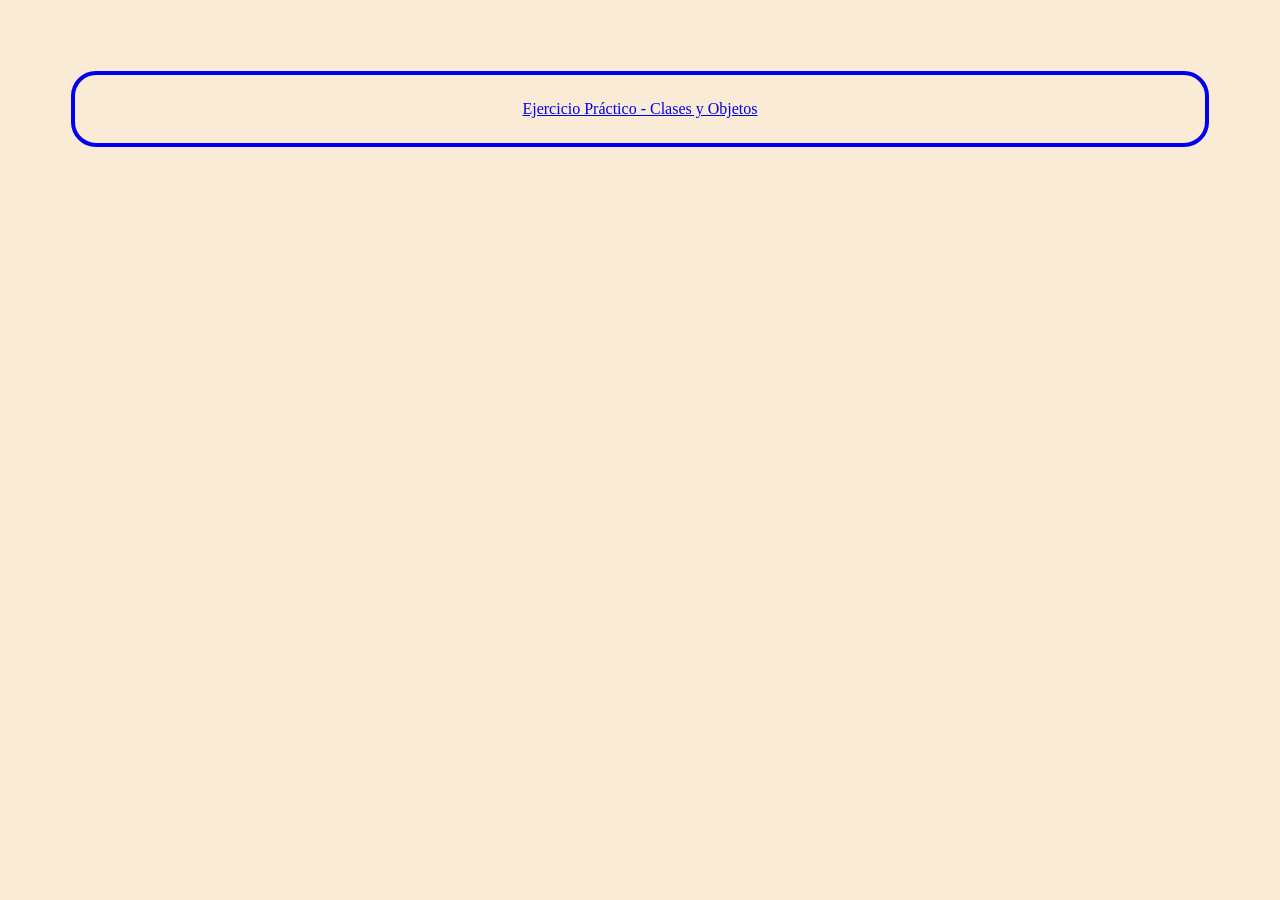
==== index.html @ 18f678fc "Primera Tarea" ====
<!DOCTYPE html>
<html lang="en">
<head>
    <meta charset="UTF-8">
    <meta name="viewport" content="width=device-width, initial-scale=1.0">
    <title>INDICE</title>
    <link rel="stylesheet" href="./assets/css/styles.css">
</head>
<body style="text-align: center">

<section class="contenedor">
<a class="bloques" href="./tarea1.html">Ejercicio Práctico - Clases y Objetos</a>
</section>        

</body>
</html>
---- assets/css/styles.css ----
:root
{
 --primario: antiquewhite;
 --secundario:#D7E6FA;
 --letras:#113f6b;
 --bordes: #0b294a;
}
body
    {
    background-color: var(--primario);
    border-color: var(--bordes);
    color: var(--letras);
    }

fieldset{border-color: var(--bordes);}


h1{text-align: center}
h2{text-decoration-line: underline;}

.contenedor
    {
        display: flex;
        flex-wrap: wrap;
    }

.bloques
    {
    flex: 1;
    border: 4px solid;
    border-radius: 25px;
    padding: 25px;
    margin: 5%;
    text-align: center;  
    width: fit-content;
    }


.historial
    {
    font-family: Cambria, Cochin, Georgia, Times, 'Times New Roman', serif;
    margin: 10px;
    padding: 10px;
    font-size: large;
    font-weight: bold;
    }   

#links
    {
    padding: 25px;
    margin: 25px;        
    text-align: center;
    font-size: x-large;
    }

.cajaFija
    {
    overflow-y: scroll; /* para generar un scroll al desbordarse */
    border: 2px solid;
    max-height: 150px; /* condicion de desboradmiento */
    }

.cajaTarea
    {
    background-color: var(--secundario);
    border: 3px solid;
    padding: 10px;
    margin: 10px;
    }
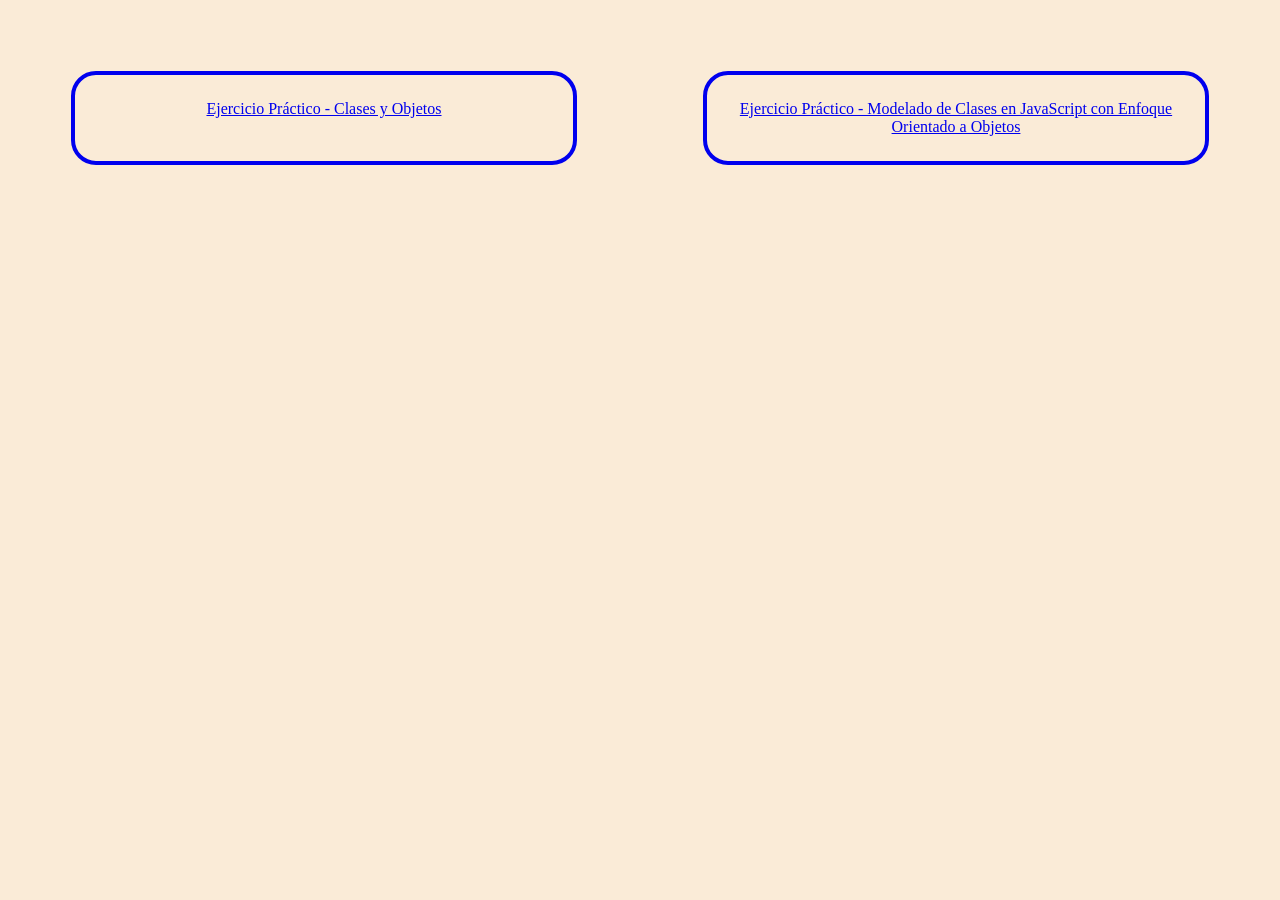
==== commit 01b48651: "Tarea 2" ====
--- a/index.html
+++ b/index.html
@@ -10,6 +10,7 @@
 
 <section class="contenedor">
 <a class="bloques" href="./tarea1.html">Ejercicio Práctico - Clases y Objetos</a>
+<a class="bloques" href="./tarea2.html">Ejercicio Práctico - Modelado de Clases en JavaScript con Enfoque Orientado a Objetos</a>
 </section>        
 
 </body>
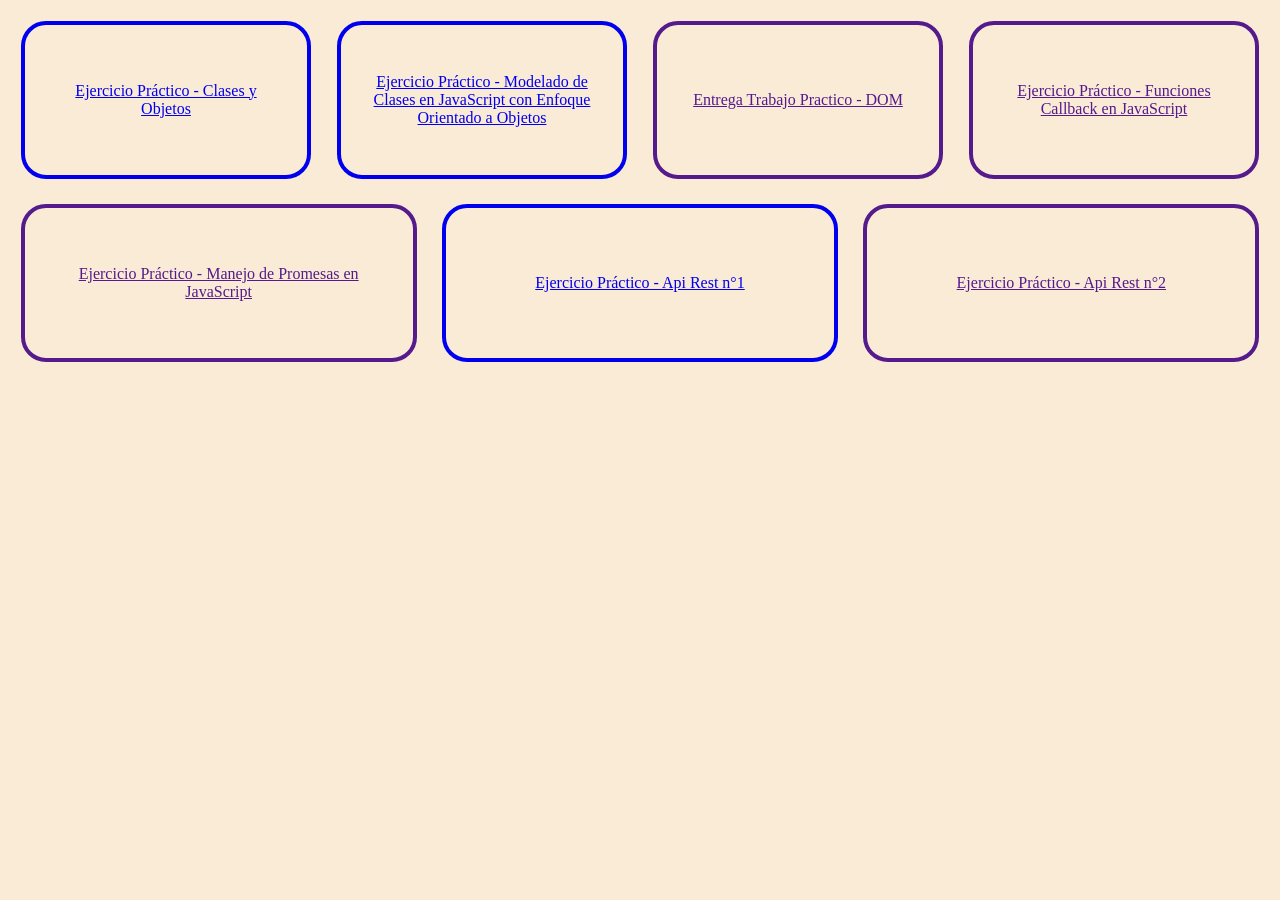
==== commit 5d2c4774: "Tarea de api" ====
--- a/index.html
+++ b/index.html
@@ -11,6 +11,12 @@
 <section class="contenedor">
 <a class="bloques" href="./tarea1.html">Ejercicio Práctico - Clases y Objetos</a>
 <a class="bloques" href="./tarea2.html">Ejercicio Práctico - Modelado de Clases en JavaScript con Enfoque Orientado a Objetos</a>
+<a class="bloques" href="">Entrega Trabajo Practico - DOM</a>
+<a class="bloques" href="">Ejercicio Práctico - Funciones Callback en JavaScript</a>
+<a class="bloques" href="">Ejercicio Práctico - Manejo de Promesas en JavaScript</a>
+<a class="bloques" href="./tarea6.html">Ejercicio Práctico - Api Rest n°1</a>
+<a class="bloques" href="">Ejercicio Práctico - Api Rest n°2</a>
+
 </section>        
 
 </body>
--- a/assets/css/styles.css
+++ b/assets/css/styles.css
@@ -22,6 +22,7 @@
     {
         display: flex;
         flex-wrap: wrap;
+        text-align: center;
     }
 
 .bloques
@@ -30,9 +31,11 @@
     border: 4px solid;
     border-radius: 25px;
     padding: 25px;
-    margin: 5%;
-    text-align: center;  
+    margin: 1%;
     width: fit-content;
+    min-width: 15%;
+    height: 100px;
+    align-content: center;
     }
 
 
@@ -67,3 +70,15 @@
     padding: 10px;
     margin: 10px;
     }
+
+.botonCaja
+    {
+    display: flex;
+    justify-content: center;
+    align-items: center;   
+    }
+.boton
+    {
+    display: block;
+    margin: 0 auto;
+    }
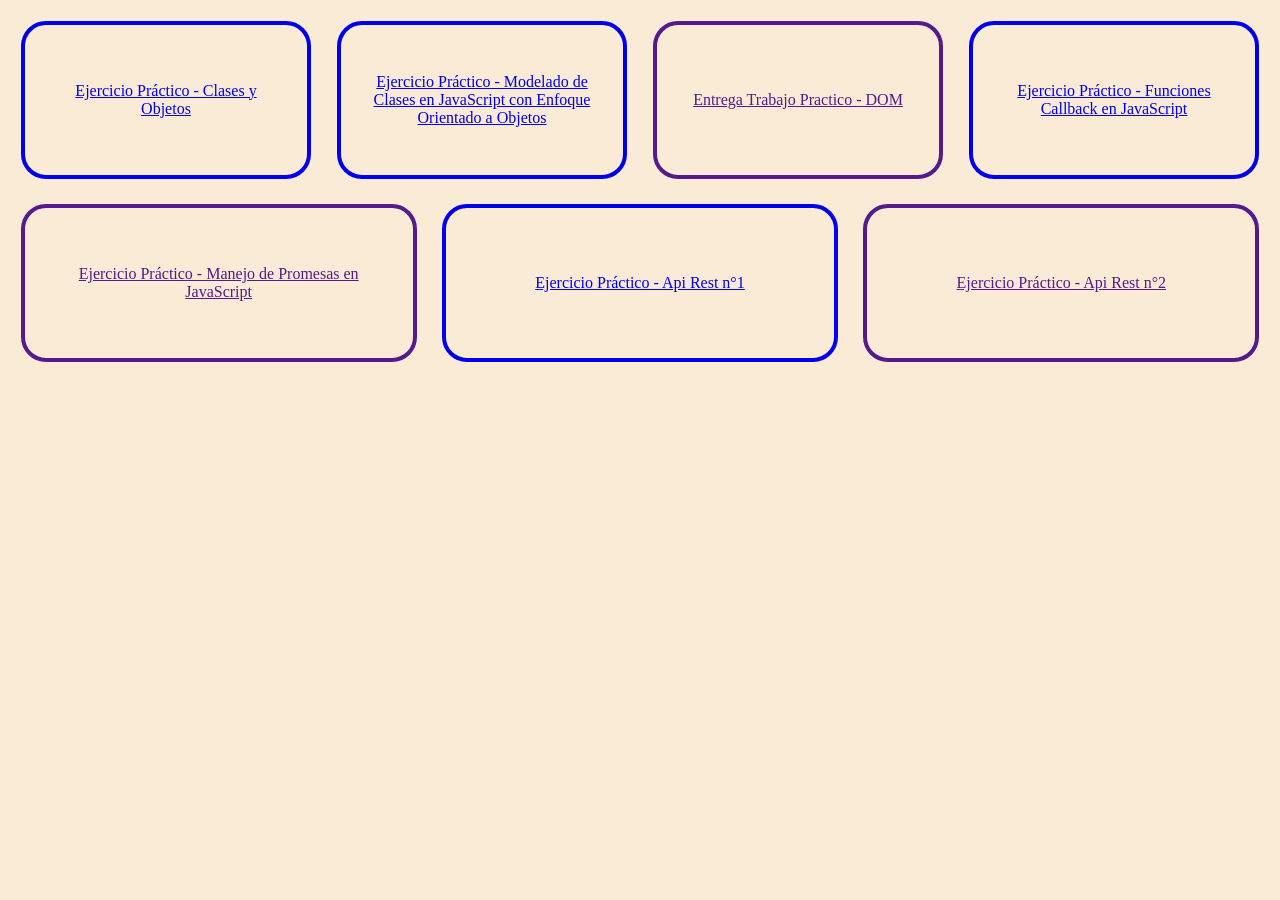
==== commit 6cbbaac2: "Tarea4" ====
--- a/index.html
+++ b/index.html
@@ -12,7 +12,7 @@
 <a class="bloques" href="./tarea1.html">Ejercicio Práctico - Clases y Objetos</a>
 <a class="bloques" href="./tarea2.html">Ejercicio Práctico - Modelado de Clases en JavaScript con Enfoque Orientado a Objetos</a>
 <a class="bloques" href="">Entrega Trabajo Practico - DOM</a>
-<a class="bloques" href="">Ejercicio Práctico - Funciones Callback en JavaScript</a>
+<a class="bloques" href="./tarea4.html">Ejercicio Práctico - Funciones Callback en JavaScript</a>
 <a class="bloques" href="">Ejercicio Práctico - Manejo de Promesas en JavaScript</a>
 <a class="bloques" href="./tarea6.html">Ejercicio Práctico - Api Rest n°1</a>
 <a class="bloques" href="">Ejercicio Práctico - Api Rest n°2</a>
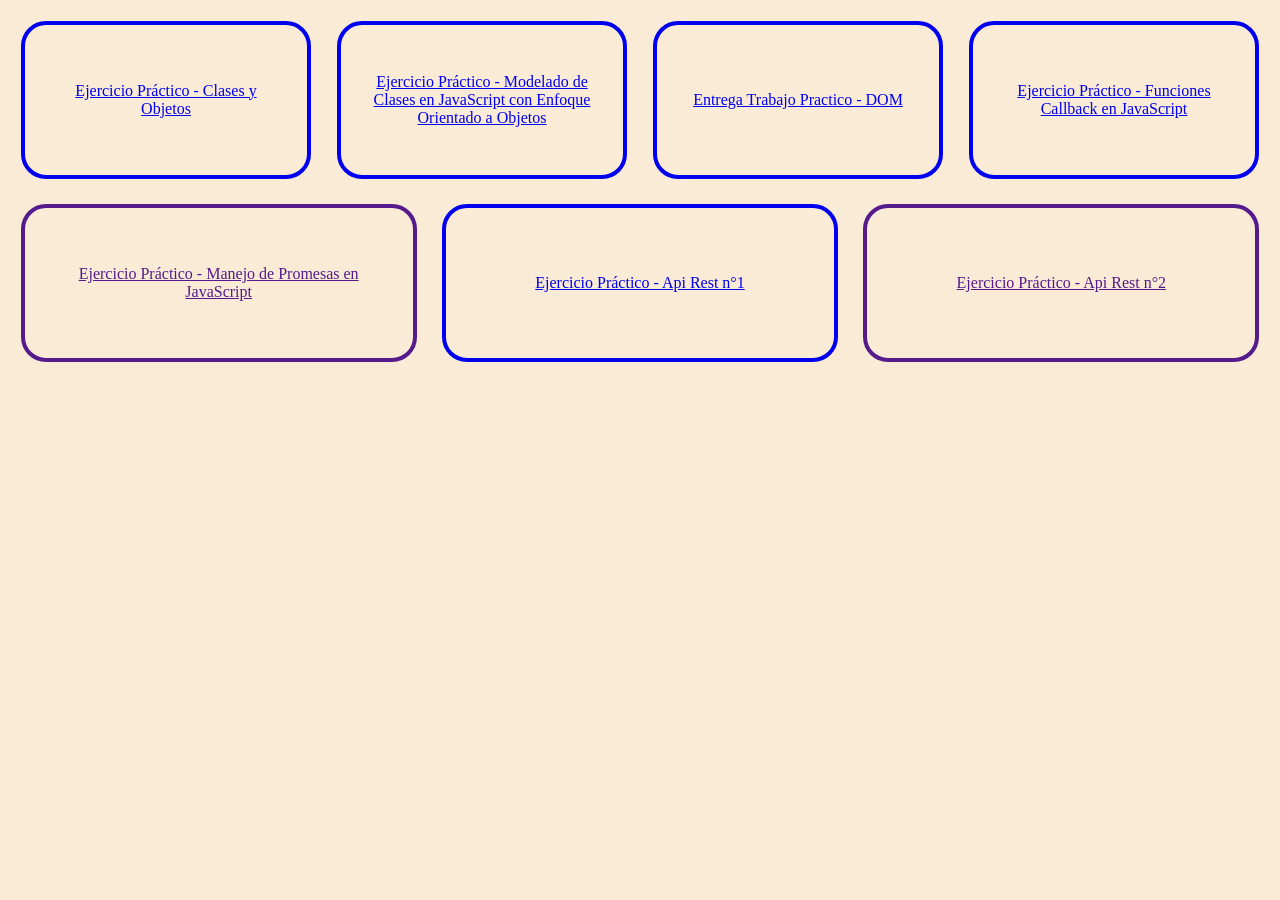
==== commit 43b6c9e6: "Cargada Tarea 3" ====
--- a/index.html
+++ b/index.html
@@ -11,7 +11,7 @@
 <section class="contenedor">
 <a class="bloques" href="./tarea1.html">Ejercicio Práctico - Clases y Objetos</a>
 <a class="bloques" href="./tarea2.html">Ejercicio Práctico - Modelado de Clases en JavaScript con Enfoque Orientado a Objetos</a>
-<a class="bloques" href="">Entrega Trabajo Practico - DOM</a>
+<a class="bloques" href="./tarea3.html">Entrega Trabajo Practico - DOM</a>
 <a class="bloques" href="./tarea4.html">Ejercicio Práctico - Funciones Callback en JavaScript</a>
 <a class="bloques" href="">Ejercicio Práctico - Manejo de Promesas en JavaScript</a>
 <a class="bloques" href="./tarea6.html">Ejercicio Práctico - Api Rest n°1</a>
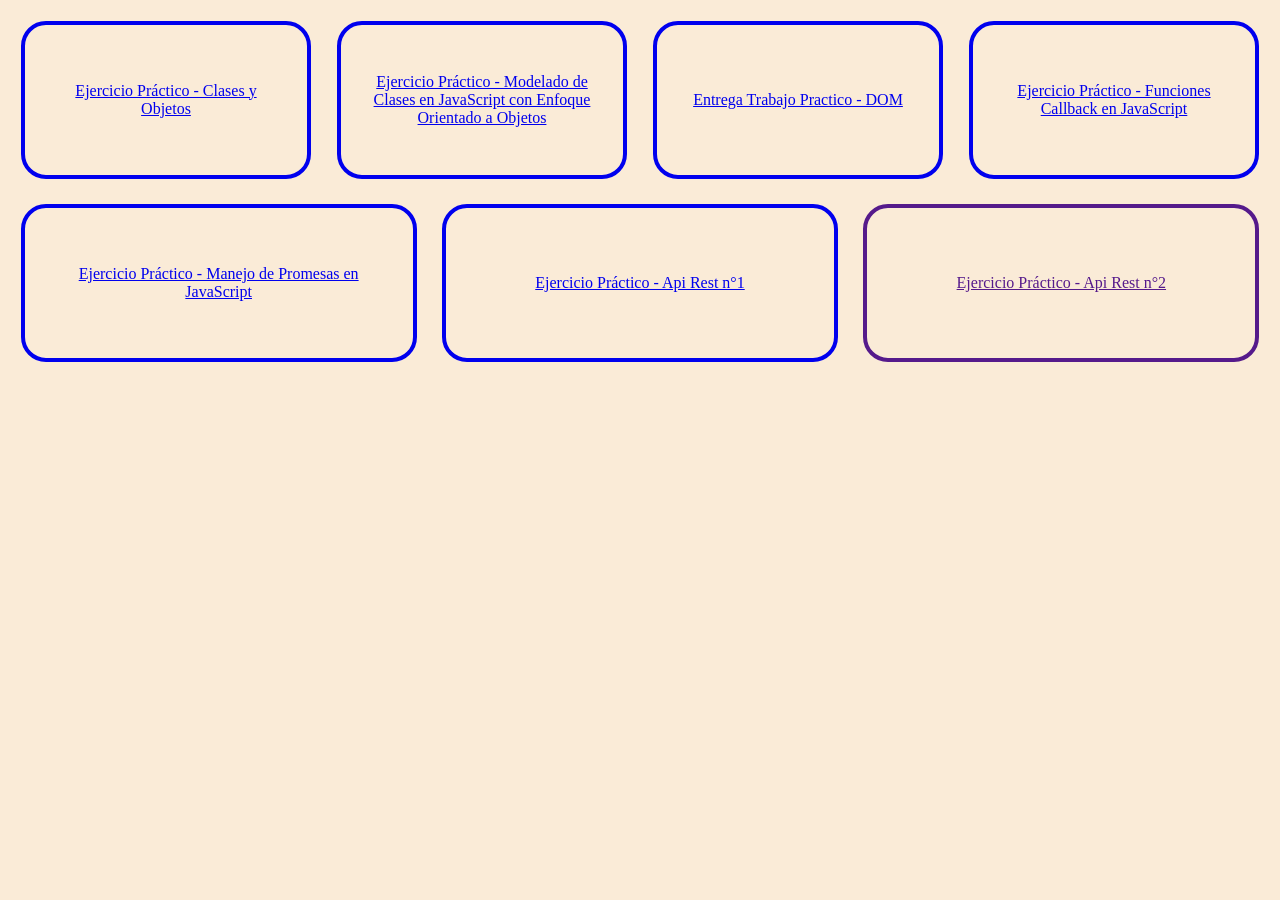
==== commit 3aa9fba3: "Tarea Promesas agregada" ====
--- a/index.html
+++ b/index.html
@@ -13,7 +13,7 @@
 <a class="bloques" href="./tarea2.html">Ejercicio Práctico - Modelado de Clases en JavaScript con Enfoque Orientado a Objetos</a>
 <a class="bloques" href="./tarea3.html">Entrega Trabajo Practico - DOM</a>
 <a class="bloques" href="./tarea4.html">Ejercicio Práctico - Funciones Callback en JavaScript</a>
-<a class="bloques" href="">Ejercicio Práctico - Manejo de Promesas en JavaScript</a>
+<a class="bloques" href="./tarea5.html">Ejercicio Práctico - Manejo de Promesas en JavaScript</a>
 <a class="bloques" href="./tarea6.html">Ejercicio Práctico - Api Rest n°1</a>
 <a class="bloques" href="">Ejercicio Práctico - Api Rest n°2</a>
 
--- a/assets/css/styles.css
+++ b/assets/css/styles.css
@@ -46,7 +46,15 @@
     padding: 10px;
     font-size: large;
     font-weight: bold;
-    }   
+    }
+
+.historial_ligero
+    {
+    font-family: 'Trebuchet MS', 'Lucida Sans Unicode', 'Lucida Grande', 'Lucida Sans', Arial, sans-serif;
+    margin: 15px;
+    padding: 15px;
+    font-size: x-large;
+    }      
 
 #links
     {
